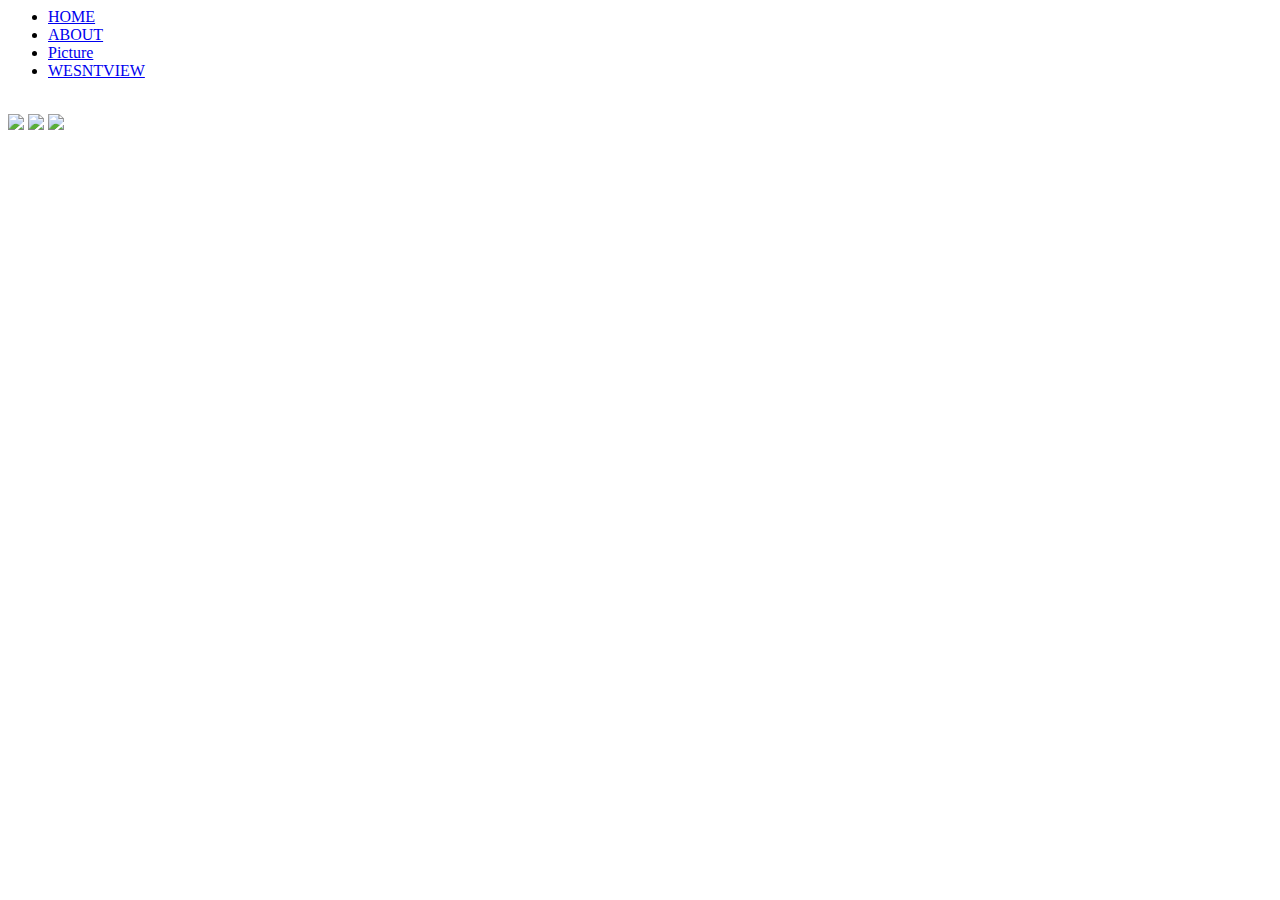
==== cat.html @ 1bf3717c "updated nav bar" ====
<html>

  
  
  <ul>
    <li><a href="index.html"> HOME </a></li>
    <li><a href="nameofmy"> ABOUT </a></li>
    <li><a href="cat.html"> Picture</a></li>
    <li><a href="nameofmy"> WESNTVIEW </a></li>
  </ul>
  <br>
<body>
   <img src="https://play-lh.googleusercontent.com/gAazuUN9zAk2quTw2T6--ItRapL2m3nLbKkH5h7lV_7ZzVbdxmYQ1577OmvxUGO7OZ0">
<img src="https://media.cdnandroid.com/bf/a5/e0/7e/imagen-cute-kitty-theme-pink-bow-kitty-1gal.jpg">
  <img src="https://www.desktopbackground.org/p/2013/01/08/511820_cats-looking-carmen-white-blue-eyes-pink-kitten-fluffy-cute_941x659_h.jpg">
  

</body>
</html>
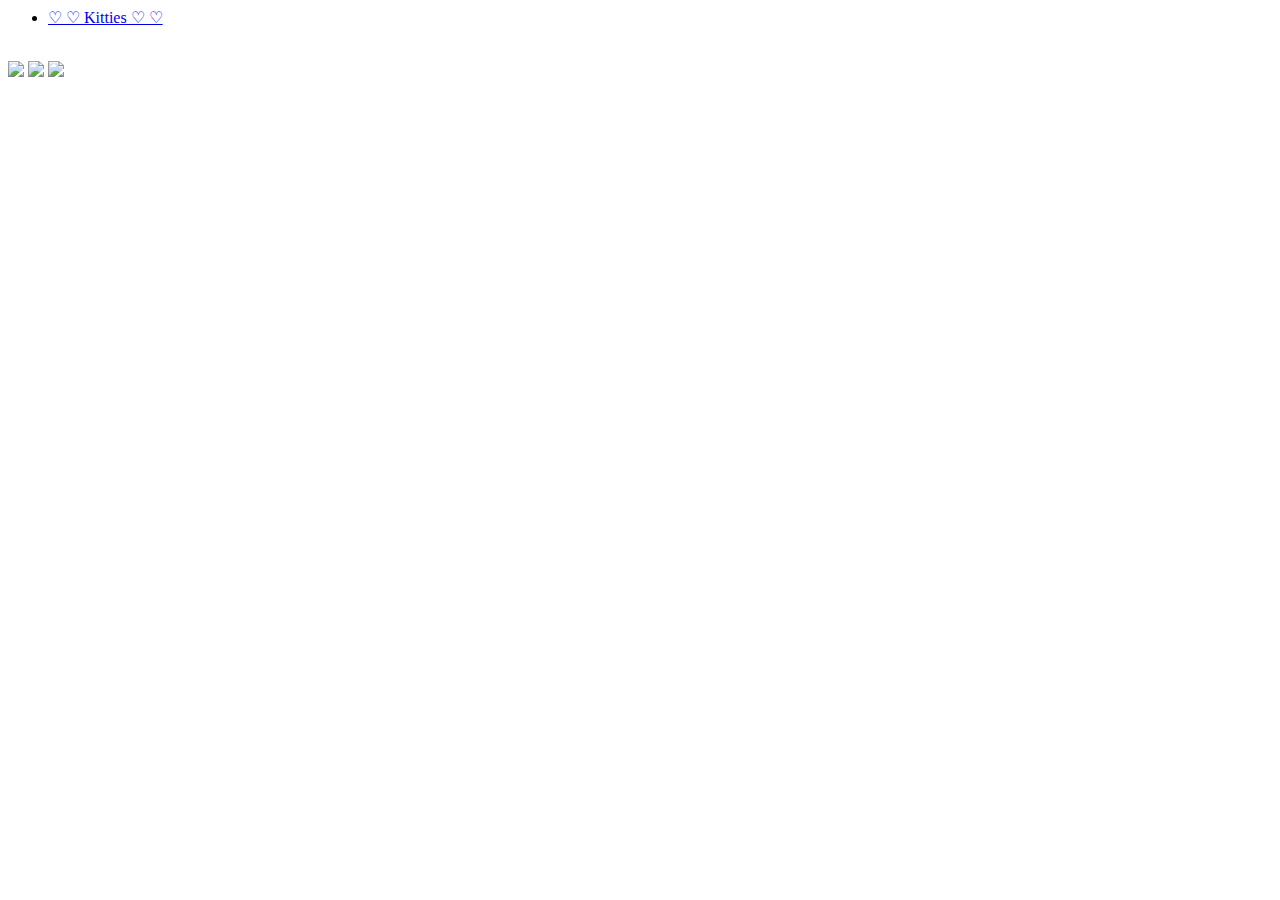
==== commit 4d4b4704: "Update cat.html" ====
--- a/cat.html
+++ b/cat.html
@@ -3,10 +3,7 @@
   
   
   <ul>
-    <li><a href="index.html"> HOME </a></li>
-    <li><a href="nameofmy"> ABOUT </a></li>
-    <li><a href="cat.html"> Picture</a></li>
-    <li><a href="nameofmy"> WESNTVIEW </a></li>
+    <li><a href="cat.html">	♡	♡ Kitties	♡	♡</a></li>
   </ul>
   <br>
 <body>
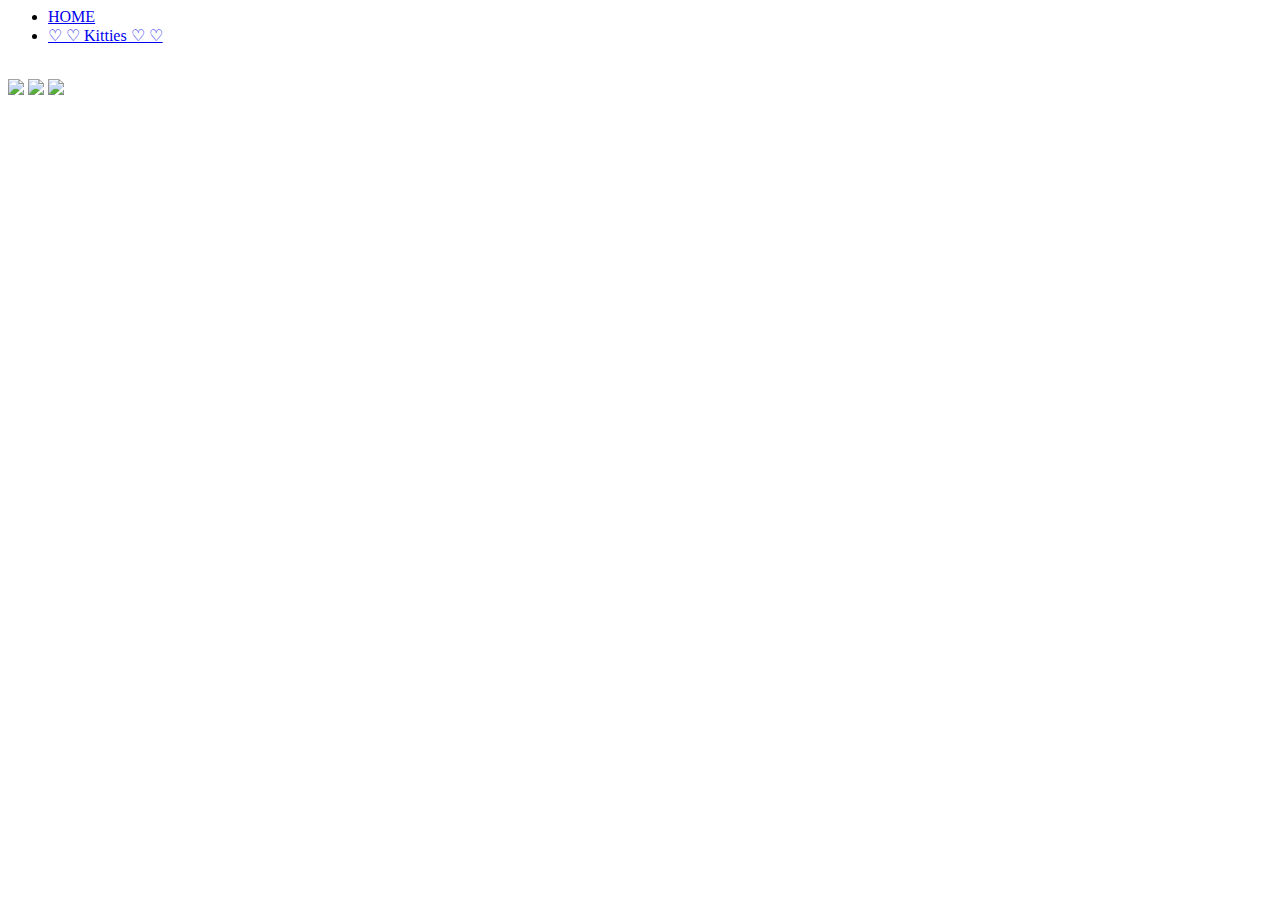
==== commit e7e99765: "nav bar" ====
--- a/cat.html
+++ b/cat.html
@@ -3,6 +3,7 @@
   
   
   <ul>
+     <li><a href="index.html"> HOME </a></li>
     <li><a href="cat.html">	♡	♡ Kitties	♡	♡</a></li>
   </ul>
   <br>
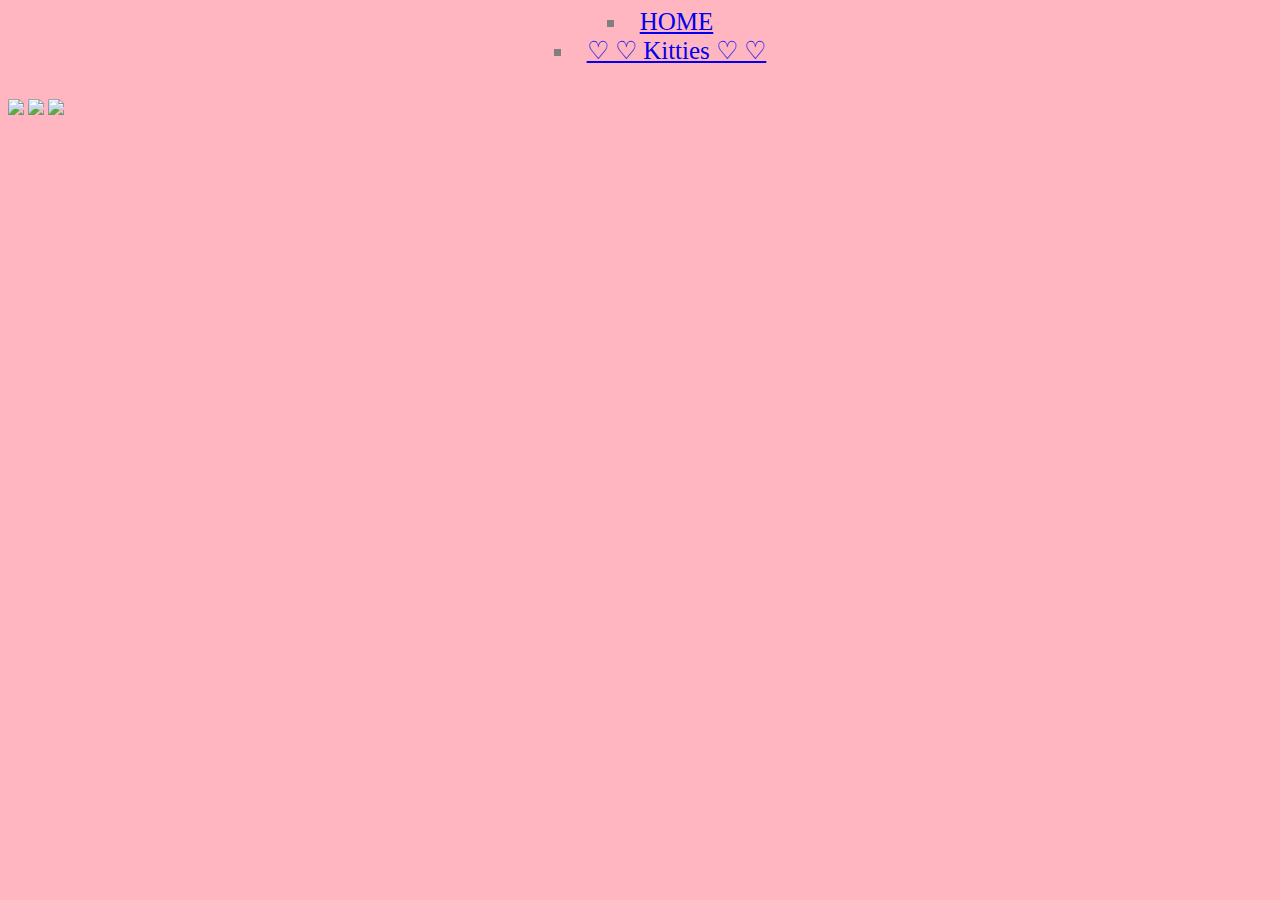
==== commit 01e2ddd9: "Update cat.html" ====
--- a/cat.html
+++ b/cat.html
@@ -1,6 +1,8 @@
 <html>
 
-  
+    <head>
+  <link rel="stylesheet" href="style.css">
+</head>
   
   <ul>
      <li><a href="index.html"> HOME </a></li>
--- a/style.css
+++ b/style.css
@@ -0,0 +1,46 @@
+body {
+  background-color: lightpink;
+}
+
+h2 {
+  color: darkgray;
+  text-align: Center;
+  background-color: antiquewhite;
+  border: 5px pink dashed; 
+  font-size: 55px;
+  font-family: "Times New Roman";
+  letter-spacing: 7px;
+  
+}
+li,p {
+  color: gray;
+  font-size: 25px;
+  
+}
+ul {
+  text-align: center;
+  list-style: inside;
+  list-style-type: square;
+} 
+
+tr {
+  text-align: center;
+  color: gray;
+  font-size: 25px;
+}
+
+table, tr,td, th {
+  border: 5px dashed white;
+  border-collapse: collapse;
+  padding: 20 px;
+}
+table {
+  width: 65%; 
+}
+ 
+tr:hover {
+  background-color: antiquewhite;
+}
+
+tr:nth-child(odd) {background-color: lavender;}
+tr:nth-child(even) hover:{background-color: white;
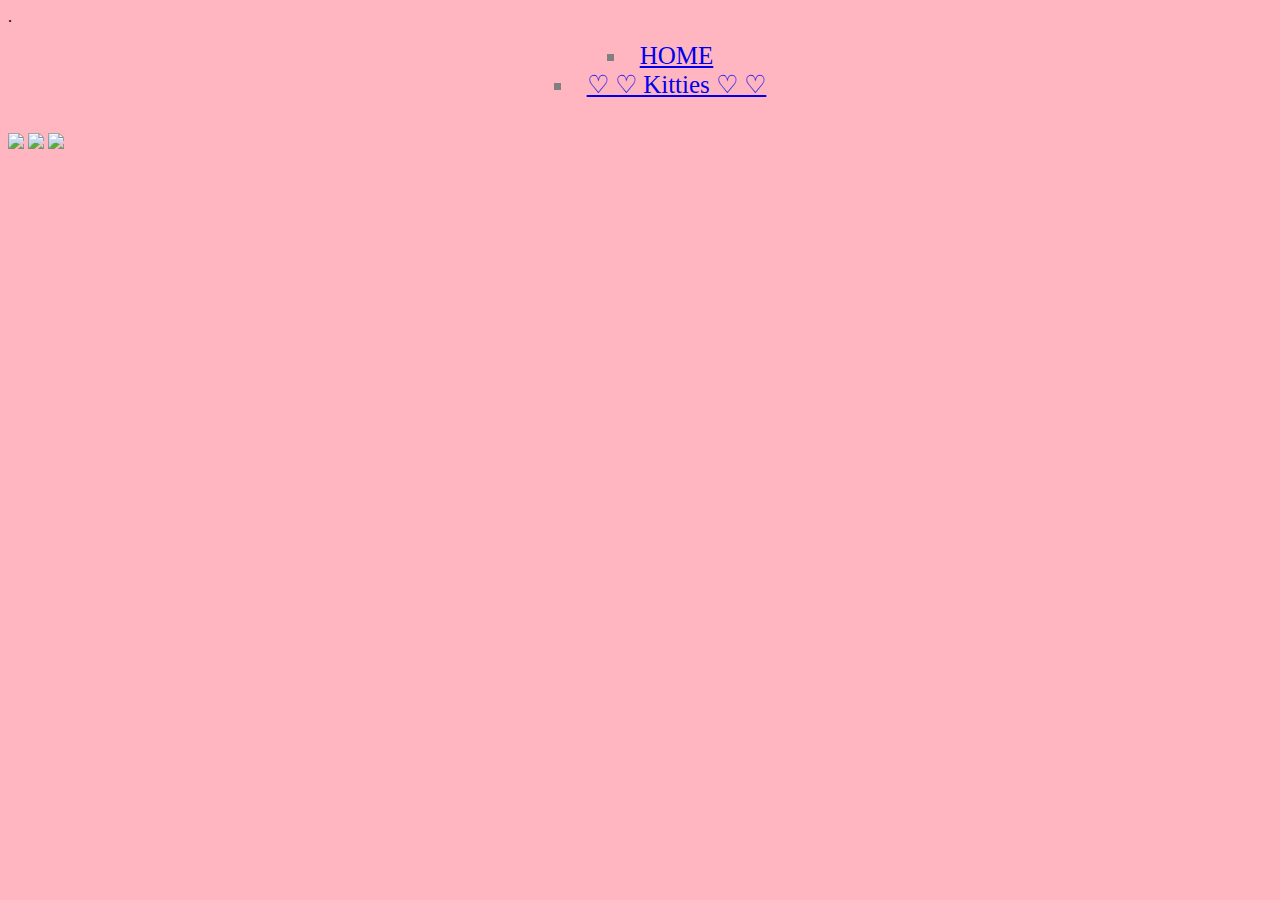
==== commit 594571f2: "Update cat.html" ====
--- a/cat.html
+++ b/cat.html
@@ -3,7 +3,7 @@
     <head>
   <link rel="stylesheet" href="style.css">
 </head>
-  
+  .
   <ul>
      <li><a href="index.html"> HOME </a></li>
     <li><a href="cat.html">	♡	♡ Kitties	♡	♡</a></li>
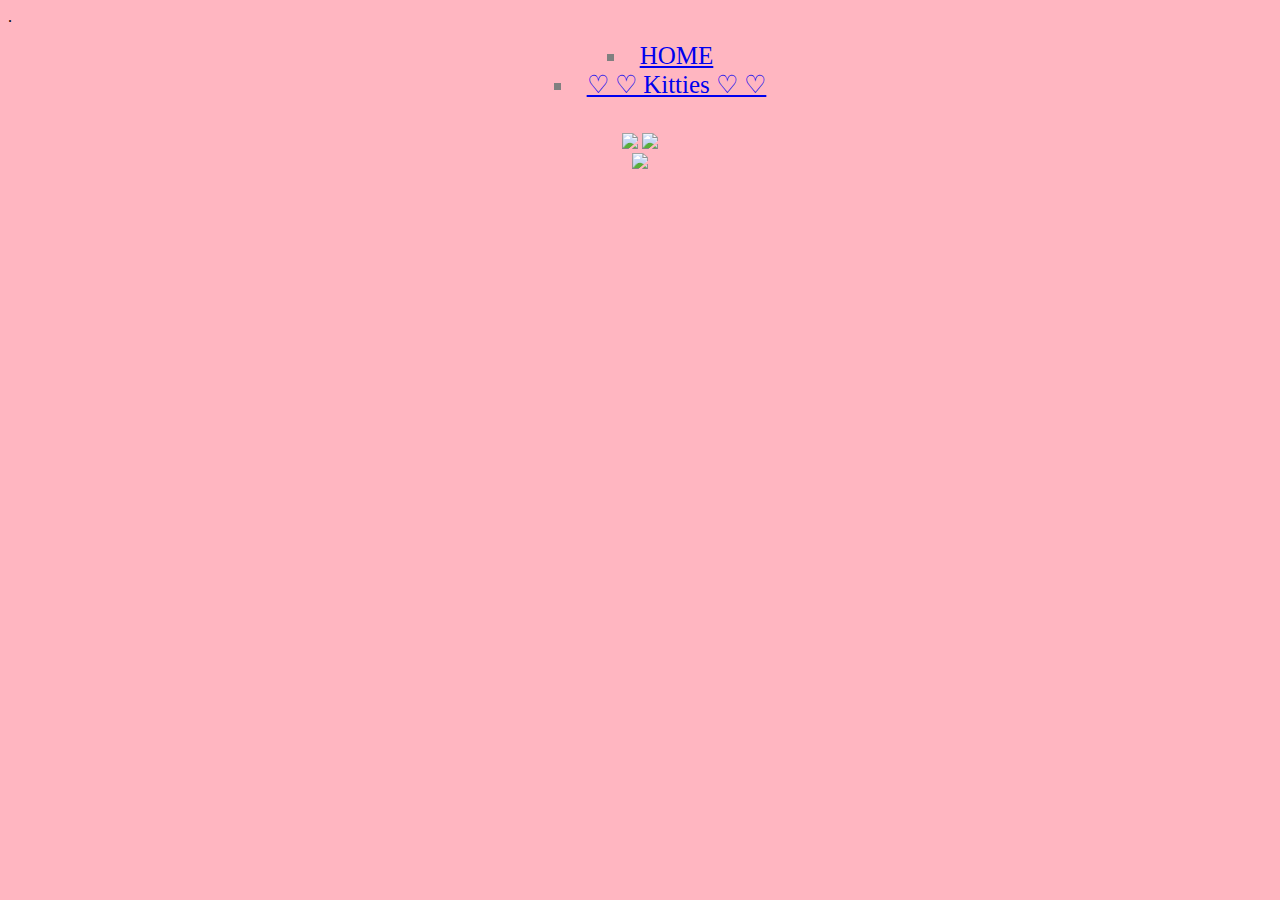
==== commit 718156eb: "images positioning" ====
--- a/cat.html
+++ b/cat.html
@@ -10,10 +10,14 @@
   </ul>
   <br>
 <body>
+      <center>
    <img src="https://play-lh.googleusercontent.com/gAazuUN9zAk2quTw2T6--ItRapL2m3nLbKkH5h7lV_7ZzVbdxmYQ1577OmvxUGO7OZ0">
 <img src="https://media.cdnandroid.com/bf/a5/e0/7e/imagen-cute-kitty-theme-pink-bow-kitty-1gal.jpg">
-  <img src="https://www.desktopbackground.org/p/2013/01/08/511820_cats-looking-carmen-white-blue-eyes-pink-kitten-fluffy-cute_941x659_h.jpg">
-  
+          <br>
+    <img src="https://www.desktopbackground.org/p/2013/01/08/511820_cats-looking-carmen-white-blue-eyes-pink-kitten-fluffy-cute_941x659_h.jpg">
+    </center>
 
 </body>
 </html>
+<style>
+    
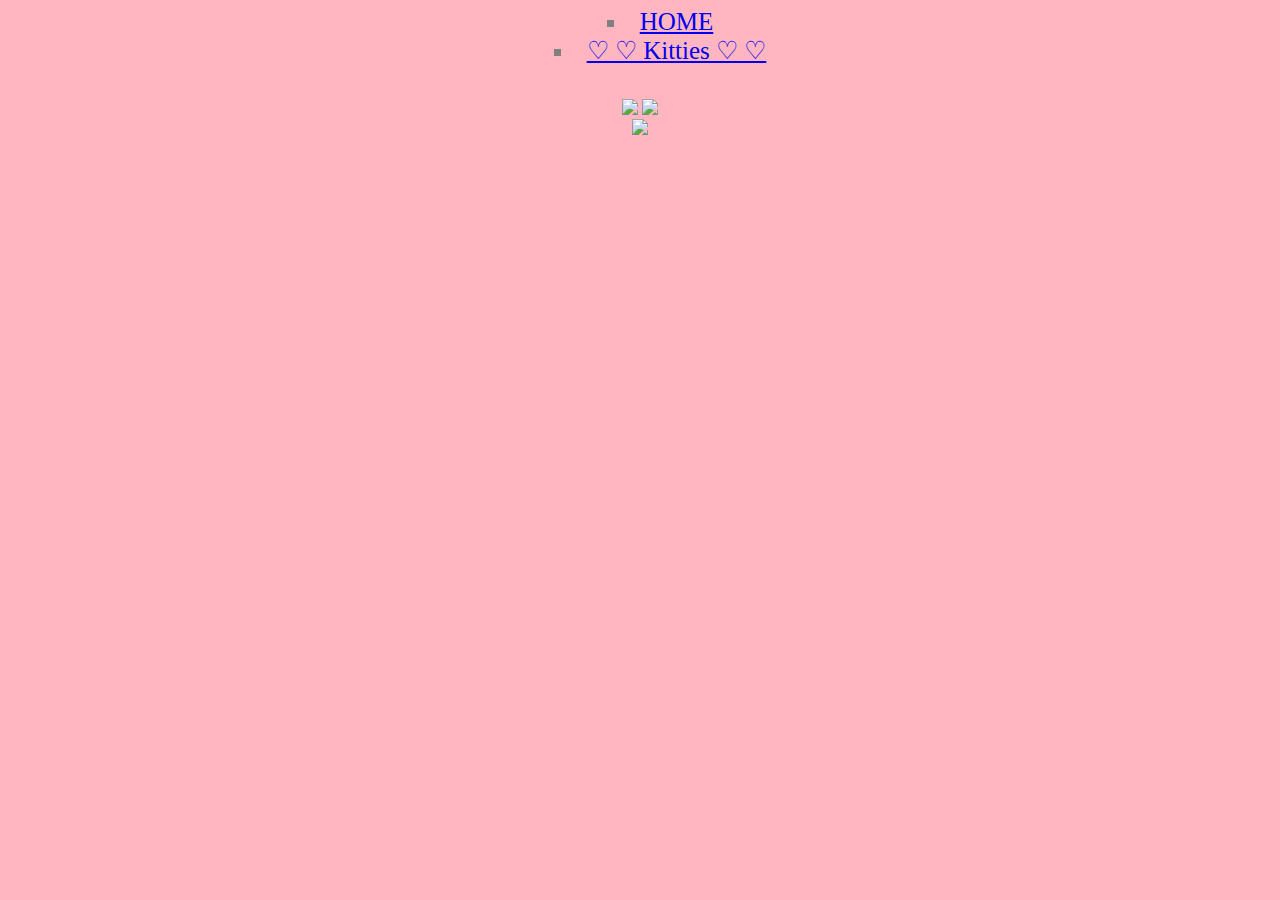
==== commit 9b039afe: "boop" ====
--- a/cat.html
+++ b/cat.html
@@ -3,7 +3,7 @@
     <head>
   <link rel="stylesheet" href="style.css">
 </head>
-  .
+  
   <ul>
      <li><a href="index.html"> HOME </a></li>
     <li><a href="cat.html">	♡	♡ Kitties	♡	♡</a></li>
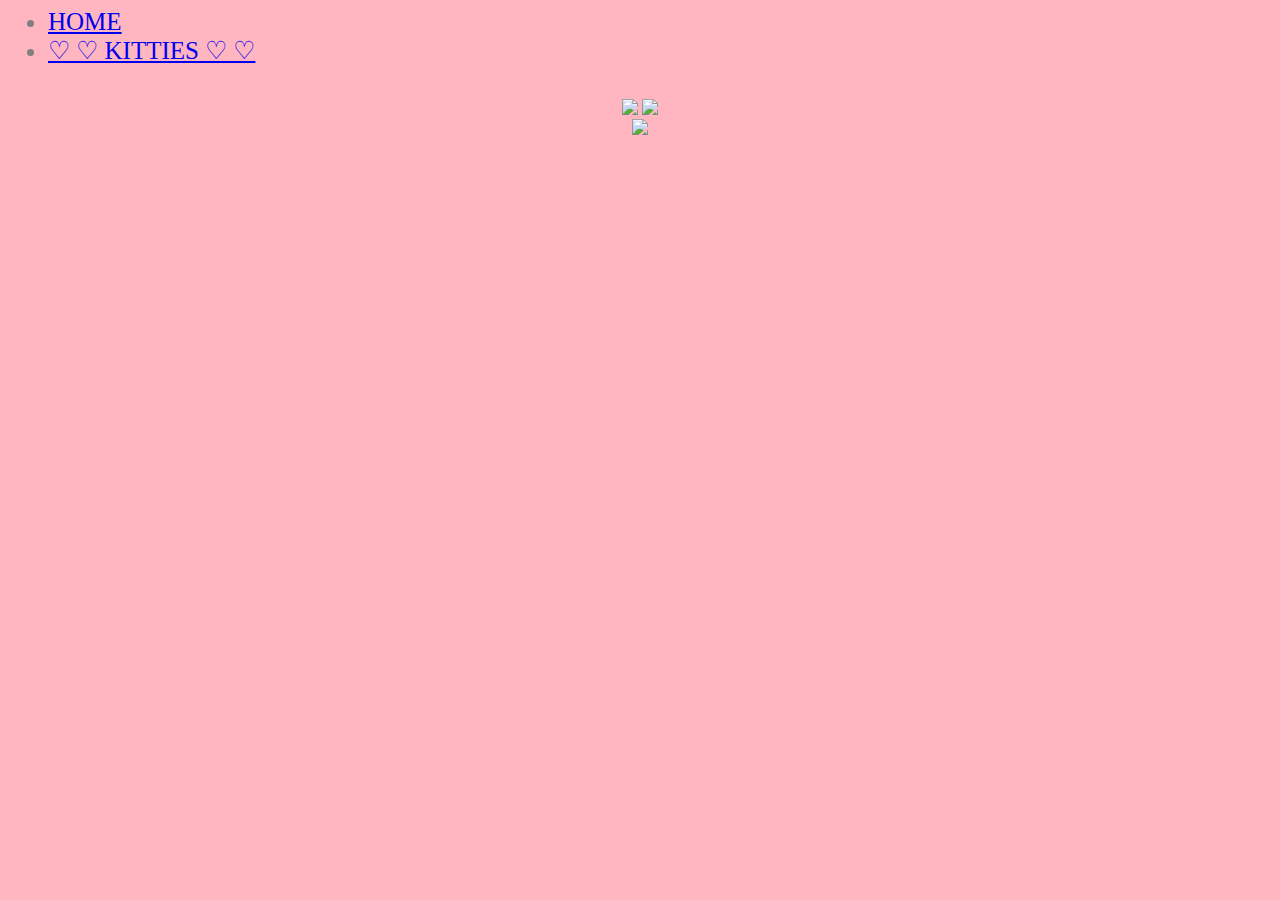
==== commit b7d1b112: "NAME" ====
--- a/cat.html
+++ b/cat.html
@@ -6,7 +6,7 @@
   
   <ul>
      <li><a href="index.html"> HOME </a></li>
-    <li><a href="cat.html">	♡	♡ Kitties	♡	♡</a></li>
+    <li><a href="cat.html">	♡ ♡ KITTIES ♡ ♡</a></li>
   </ul>
   <br>
 <body>
--- a/style.css
+++ b/style.css
@@ -17,6 +17,8 @@
   font-size: 25px;
   
 }
+li a:hover {
+  background-color: grey;
 ul {
   text-align: center;
   list-style: inside;
